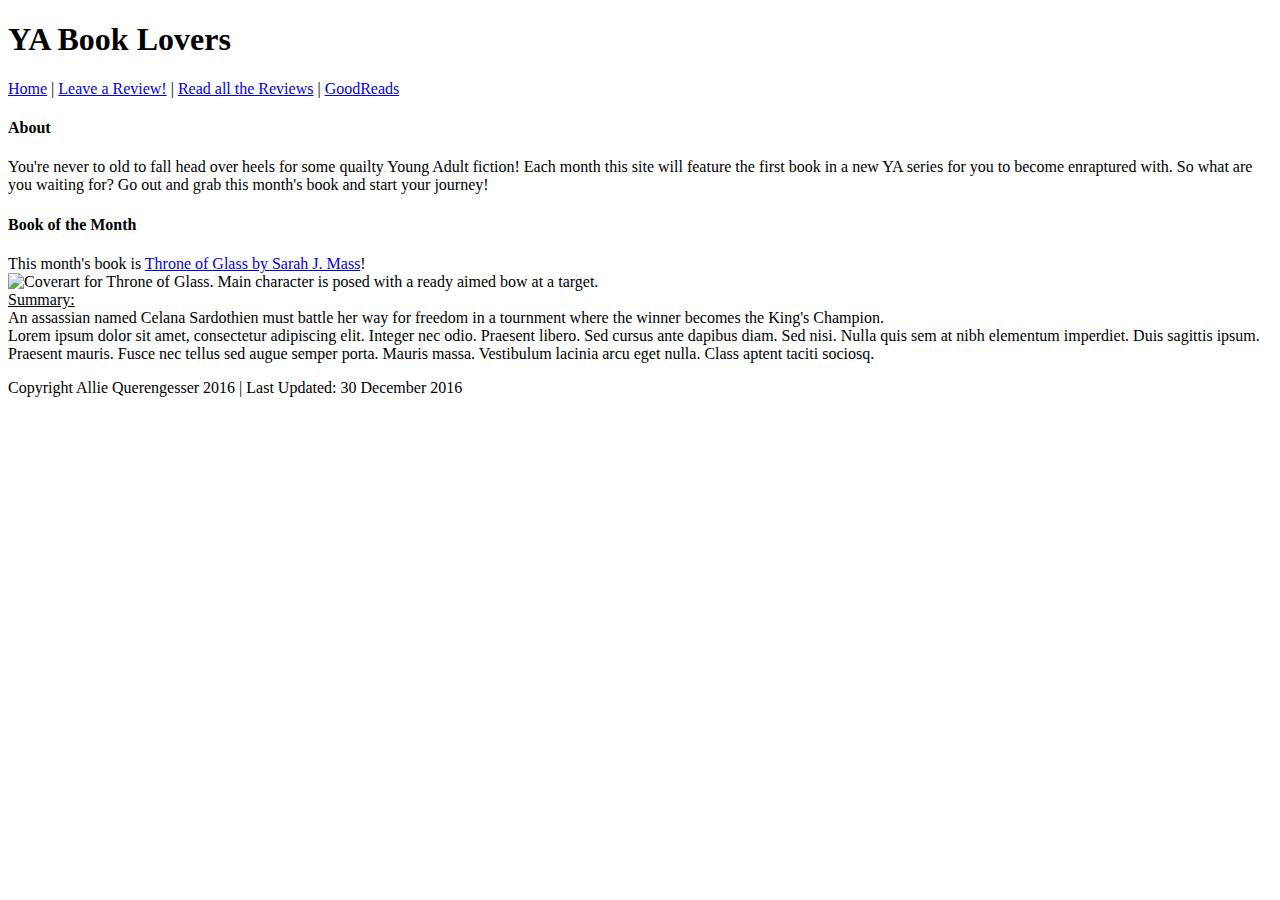
==== index.html @ e9a773d1 "Create index.html" ====
<!DOCTYPE html> 
<html lang=en>

	<head>
		<meta charset=utf-8>
		<link rel="stylesheet" type="text/css" href="stylesheet.css">
		<title>YA Book Lovers</title>
	</head>

	<body>

		<!-- ~*~*~HEADER~*~*~ -->

		<header>
			<h1>YA Book Lovers</h1>
				<nav>
					<a href="index.html">Home</a> | <a href="post.html">Leave a Review!</a> | <a href="activity.php">Read all the Reviews</a> | <a href="http://www.goodreads.com">GoodReads</a>
				</nav>
		</header>

		<!-- ~*~*~BODY~*~*~ -->
			
			<section>
				<h4>About</h4> <!--A short explanation about the book club.-->
				<p>You're never to old to fall head over heels for some quailty Young Adult fiction! Each month this site will feature the first book in a new YA series for you to become enraptured with. So what are you waiting for? Go out and grab this month's book and start your journey!</p> 
			</section>

			<section>
				<h4>Book of the Month</h4> <!--Summary of the book for this month-->
				<p>This month's book is <a href="https://www.goodreads.com/book/show/23599075-throne-of-glass">Throne of Glass by Sarah J. Mass</a>!<br />

				<img class= "resize" src="http://68.media.tumblr.com/ae3d8bc8458f6a1fd83758aa825961c2/tumblr_oirhn7uz7h1qg4v91o1_500.jpg" alt="Coverart for Throne of Glass. Main character is posed with a ready aimed bow at a target."><br />
				
				<u>Summary:</u><br />
				An assassian named Celana Sardothien must battle her way for freedom in a tournment where the winner becomes the King's Champion.<br />

				Lorem ipsum dolor sit amet, consectetur adipiscing elit. Integer nec odio. Praesent libero. Sed cursus ante dapibus diam. Sed nisi. Nulla quis sem at nibh elementum imperdiet. Duis sagittis ipsum. Praesent mauris. Fusce nec tellus sed augue semper porta. Mauris massa. Vestibulum lacinia arcu eget nulla. Class aptent taciti sociosq.</p>

			</section>

<!--~*~*~FOOTER~*~*~-->

<footer>Copyright Allie Querengesser 2016 | Last Updated: 30 December 2016</footer>


	</body>

</html>
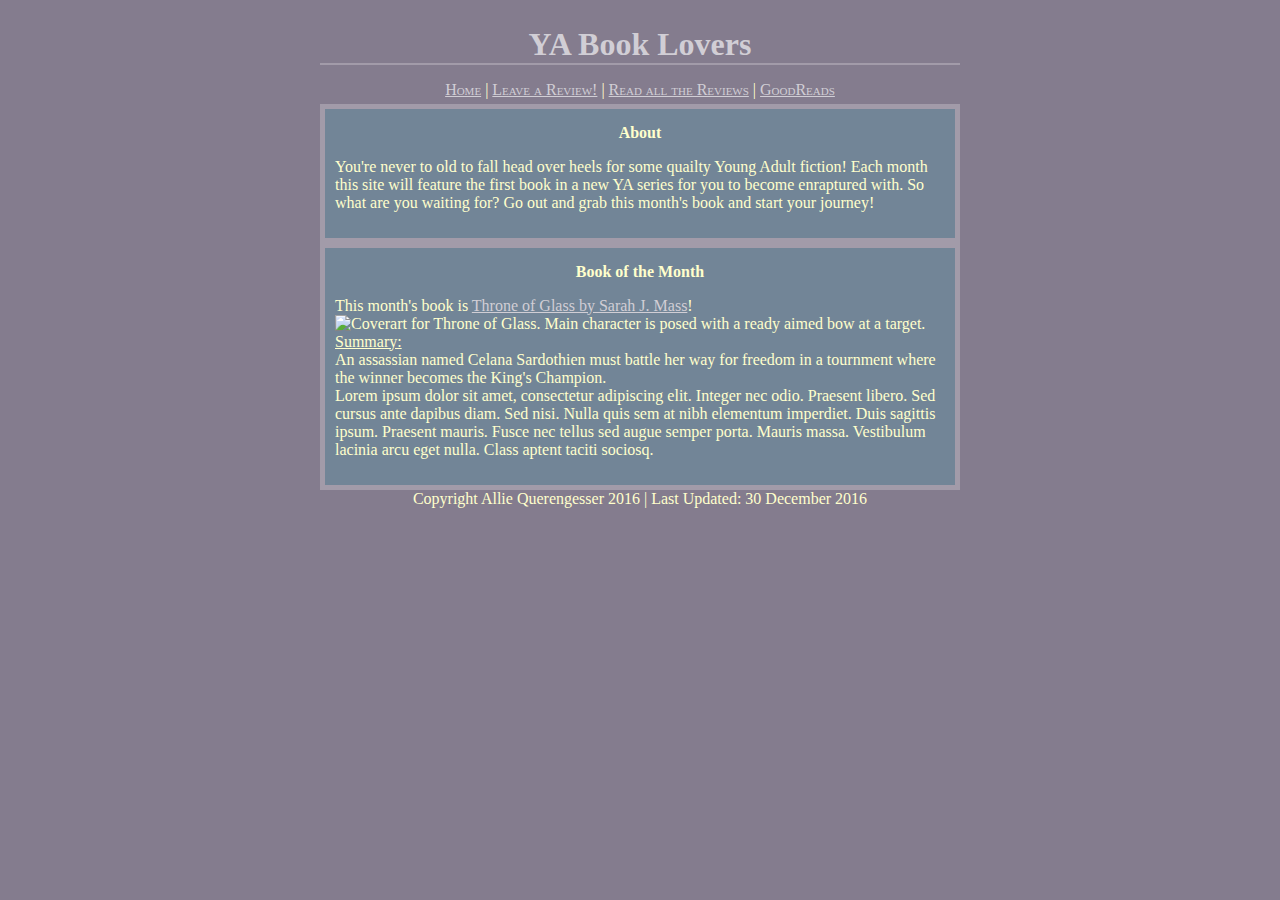
==== commit 5de2e803: "Update index.html" ====
--- a/index.html
+++ b/index.html
@@ -3,7 +3,7 @@
 
 	<head>
 		<meta charset=utf-8>
-		<link rel="stylesheet" type="text/css" href="stylesheet.css">
+		<link rel="stylesheet" type="text/css" href="https://allieq.github.io/test-project/stylesheet.css">
 		<title>YA Book Lovers</title>
 	</head>
 
